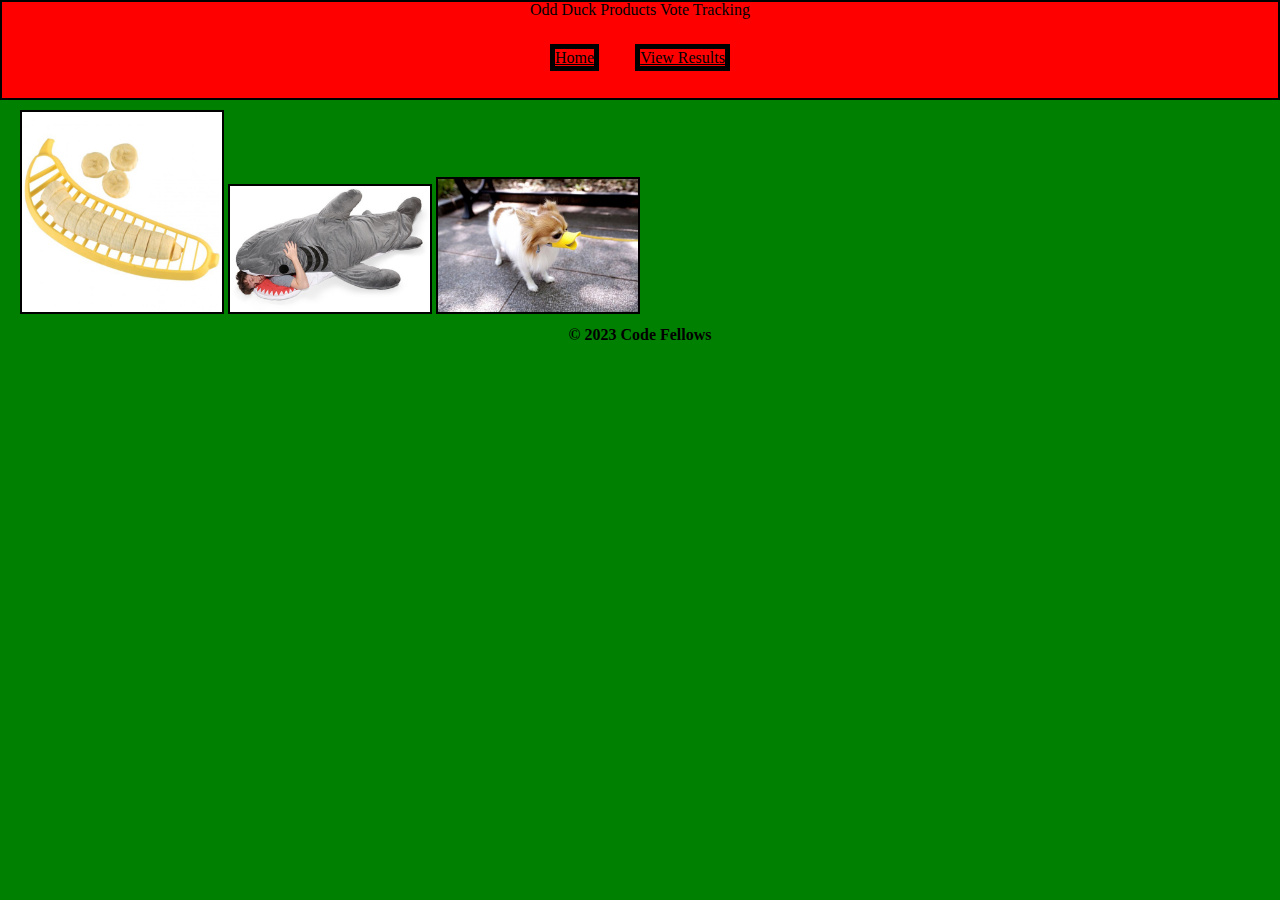
==== index.html @ 20307ed8 "update css n javascript" ====
<!DOCTYPE html>
<html lang="en">
<head>
  <meta charset="UTF-8">
  <meta http-equiv="X-UA-Compatible" content="IE=edge">
  <meta name="viewport" content="width=device-width, initial-scale=1.0">
  <link rel="stylesheet" href="/css/reset.css">
  <link rel="stylesheet" href="/css/styles.css">
  <title>Odd Duck Product Voting</title>
</head>
<body>
  <header>
    <h1>Odd Duck Products Vote Tracking</h1>
    <nav>
      <ul>
        <li><a href="index.html">Home</a></li>
        <li><a href="chart.html">View Results</a></li>
      </ul>
    </nav>
  </header>
  <main>
    <section>
      <img>
      <img>
      <img>
    </section>

  </main>
  <footer>
    <p>&copy; 2023 Code Fellows</p>
  </footer>
  <script src="js/app.js"></script>
  <script src="js/voting.js"></script>
</body>
</html>
---- css/styles.css ----
body {
  width: 100%;
  background-color:green;
  font-family: Georgia, 'Times New Roman', Times, serif;
  
  }
  
  header {
  background-color:red;
  text-align: center;
  border: 2px solid black;
  
  }
  
  nav {
    margin: auto;
    padding: 1rem 0;
  }
  
  nav ul li {
    display: inline-block;
    margin: 1rem;
    }
  
  nav li a {
    border: 5px solid black;
    color: black;
    
  }
  main {
    margin-top: 10px;
    display: flex;
    justify-content: space-between;
    width: 100%;
    margin: auto 20px;
    margin-bottom: 10px;
    margin-top: 10px;
  }
  
  footer {
    text-align: center;
    font-weight: bold;
  }
  
  main img {
    max-width: 200px;
    max-height: 200px;
    justify-content: space-between;
    border: 2px solid black;
  }
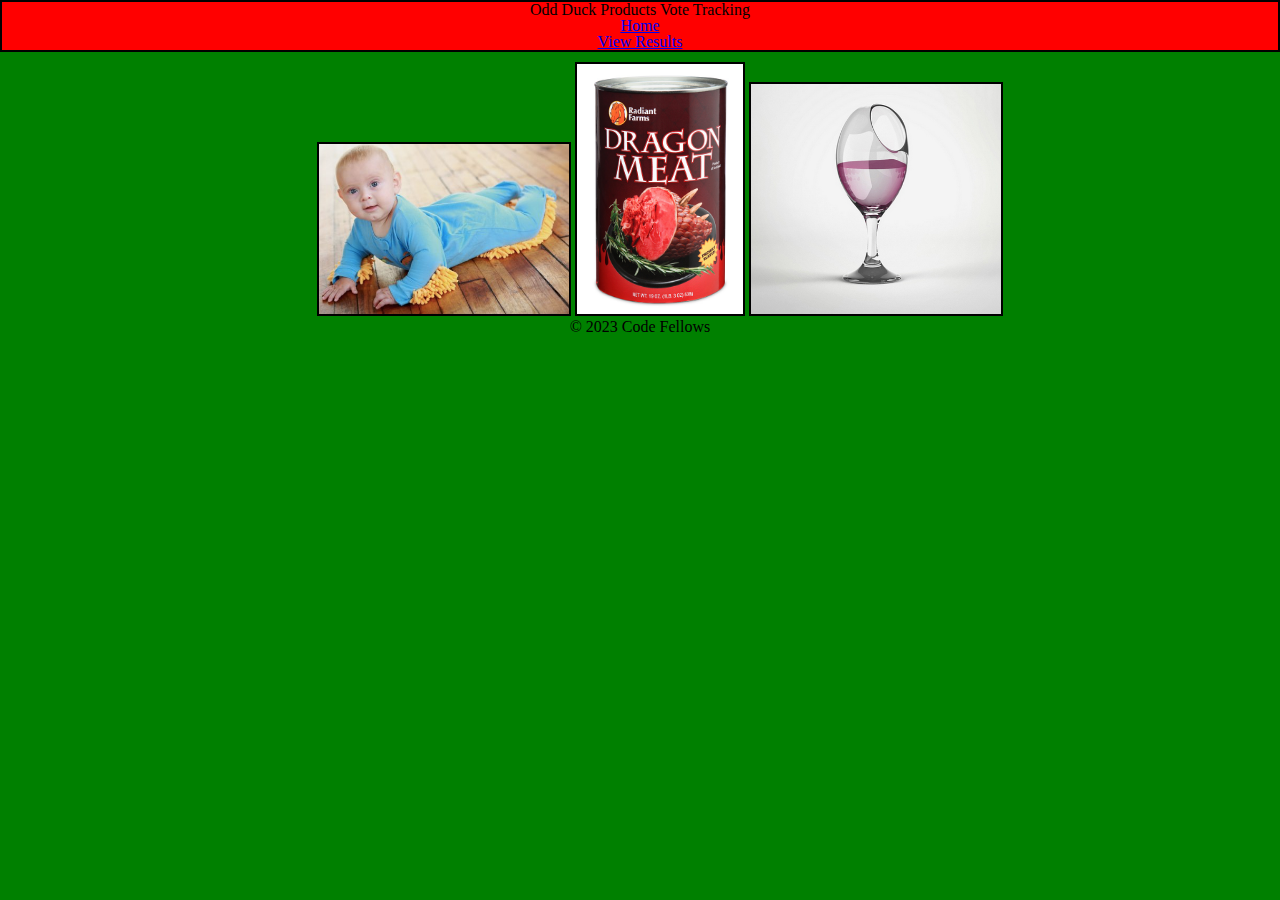
==== commit 0ee9b400: "change minor things to fix css" ====
--- a/index.html
+++ b/index.html
@@ -4,8 +4,8 @@
   <meta charset="UTF-8">
   <meta http-equiv="X-UA-Compatible" content="IE=edge">
   <meta name="viewport" content="width=device-width, initial-scale=1.0">
-  <link rel="stylesheet" href="/css/reset.css">
-  <link rel="stylesheet" href="/css/styles.css">
+  <link rel="stylesheet" href="css/reset.css">
+  <link rel="stylesheet" href="css/styles.css">
   <title>Odd Duck Product Voting</title>
 </head>
 <body>
--- a/css/styles.css
+++ b/css/styles.css
@@ -1,50 +1,36 @@
+
 body {
   width: 100%;
   background-color:green;
   font-family: Georgia, 'Times New Roman', Times, serif;
-  
-  }
-  
-  header {
+}
+
+
+header {
   background-color:red;
   text-align: center;
   border: 2px solid black;
   
-  }
+}
+
+main img {
+  max-width: 250px;
+  max-height: 250px ;
+  justify-content:space-evenly;
+  border: 2px solid black;
   
-  nav {
-    margin: auto;
-    padding: 1rem 0;
-  }
-  
-  nav ul li {
-    display: inline-block;
-    margin: 1rem;
-    }
-  
-  nav li a {
-    border: 5px solid black;
-    color: black;
-    
-  }
+}
   main {
-    margin-top: 10px;
     display: flex;
-    justify-content: space-between;
+    justify-content:center;
     width: 100%;
     margin: auto 20px;
-    margin-bottom: 10px;
     margin-top: 10px;
   }
   
   footer {
     text-align: center;
-    font-weight: bold;
+    
   }
   
-  main img {
-    max-width: 200px;
-    max-height: 200px;
-    justify-content: space-between;
-    border: 2px solid black;
-  }+  